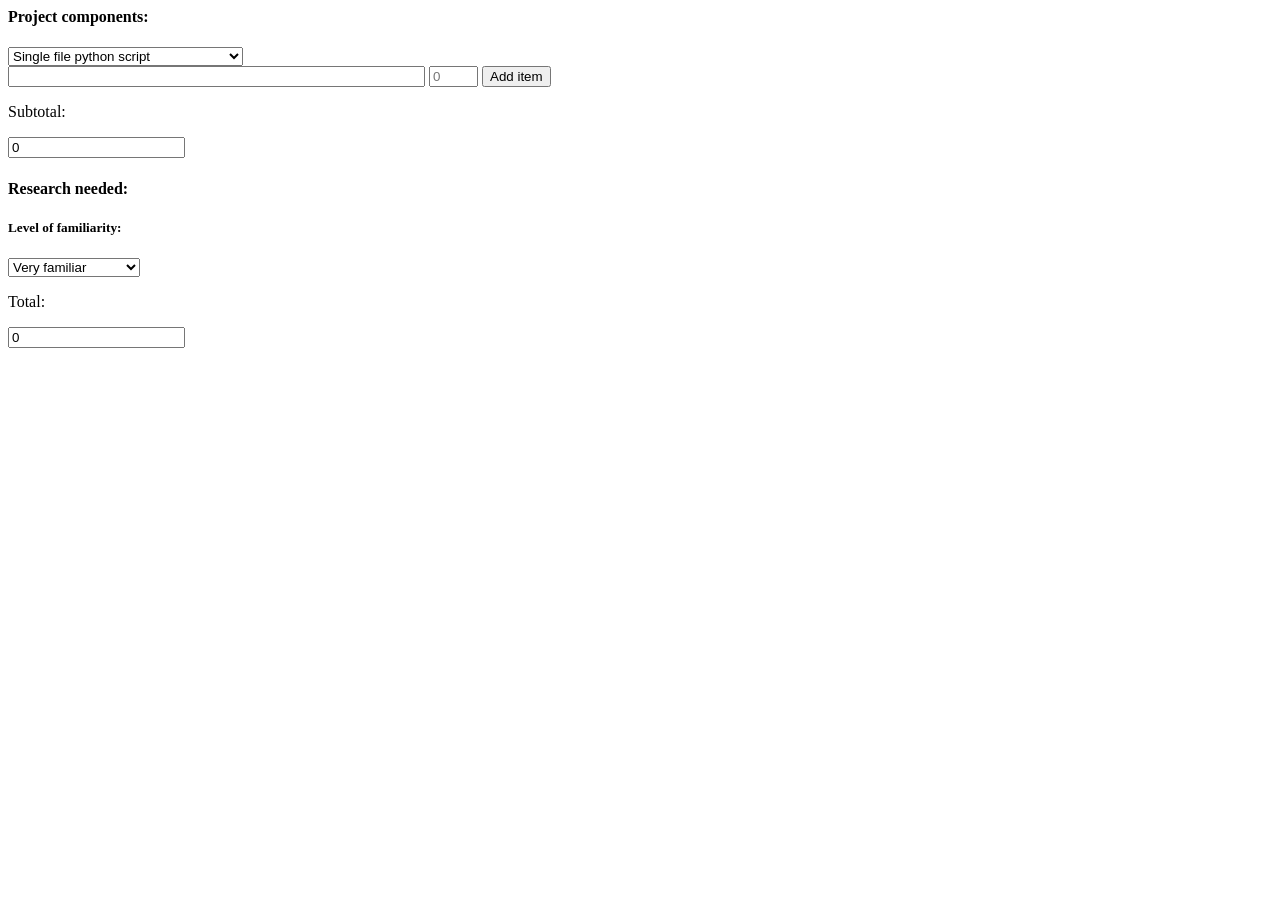
==== estimator.html @ 1f01c4fc "Added basic project time estimator. Event listeners not yet working" ====
<html>
    <head>
        <title>Project Time Estimator</title>

        <script>
        function addItem() {
            const input = document.getElementById("nameInput");
            const item = input.value.trim();

            const hrs_text = document.getElementById("hoursInput").value;

            if (!item) return;

            const li = document.createElement("li");
            li.textContent = item + " - " + hrs_text + " hrs";
            document.getElementById("itemList").appendChild(li);
            input.value = "";

            var subtotal = Number(document.getElementById("subTotal").value);
            var added_hrs = Number(hrs_text);

            subtotal += added_hrs;
            document.getElementById("subTotal").value = subtotal;
        }

        function updateHours() {
            var subtotal = Number(document.getElementById("subTotal").value);
            var research_hours = Number(event.target.value);
            
            var total = subtotal + research_hours;

            document.getElementById("total").value = total;
        }

        document.getElementById("comps").addEventListener("change", (event) => {
            document.getElementById("nameInput").value = event.target.text;
            document.getElementById("hoursInput").value = event.target.value;
        });

        document.getElementById("research").addEventListener("change", (event) => {
            updateHours();
        });

        document.getElementById("subTotal").addEventListener("change", (event) => {
            updateHours();
        });

    </script>
    </head>
    <body>
        <h4>Project components:</h4>
            <div>
            <select id="comps">
                <option value="5">Single file python script</option>
                <option value="10">Basic Embedded System</option>
                <option value="20">Embedded System with radio</option>

                <option value="15">Basic Raspberry Pi</option>

                <option value="15">Single page website with JavaScript</option>
                <option value="5">Additional website page</option>

                <option value="20">Database setup/maintenance</option>
                <option value="20">Server configuration</option>

                <option value="30">Single task AI agent</option>
                <option value="10">Additional tool for agent</option>

                <option value="40">C# Project</option>
                <option value="10">C# Single UI page</option>
            </select>
            </div>
            <div>
                <input id="nameInput" size="50">
                <input id="hoursInput" size="4" placeholder="0">
                <button onclick="addItem()">Add item</button>
                <ul id="itemList"></ul>
                <p>Subtotal:</p><input type="text" value="0" name="subTotal" readonly>
            </div>
        <h4>Research needed:</h4>
        <div>
            <h5>Level of familiarity:</h5>
            <select id="research">
                <option value="5">Very familiar</option>
                <option value="10">Somewhat familiar</option>
                <option value="20">Heard of it</option>
                <option value="40">Unknown to me</option>
            </select>
        </div>
        <p>Total:</p><input type="text" value="0" name="total" readonly>
    </body>
</html>
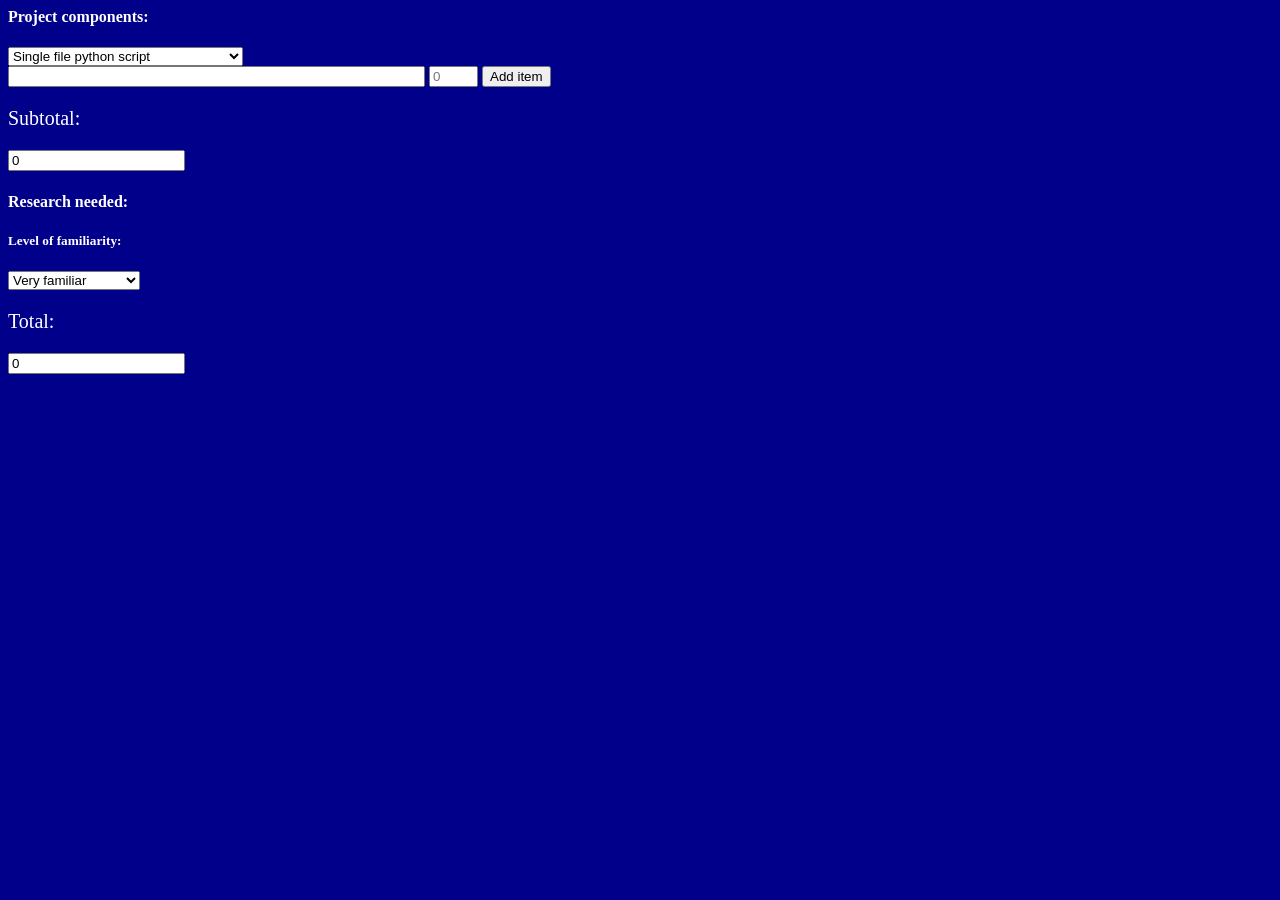
==== commit 43196657: "Pulled style into file, applied to index and estimator" ====
--- a/estimator.html
+++ b/estimator.html
@@ -1,6 +1,7 @@
 <html>
     <head>
         <title>Project Time Estimator</title>
+        <link rel="stylesheet" href="default.css">
 
         <script>
         function addItem() {
--- a/default.css
+++ b/default.css
@@ -0,0 +1,20 @@
+body {
+    background-color: darkblue;
+}
+
+h1, h2, h3, h4, h5, li {
+    color: white;
+    font-family: verdana;
+}
+
+p {
+    color: white;
+    font-family: verdana;
+    font-size: 20px;
+}
+
+a {
+color: white;
+font-family: verdana;
+font-size: 20px;
+}
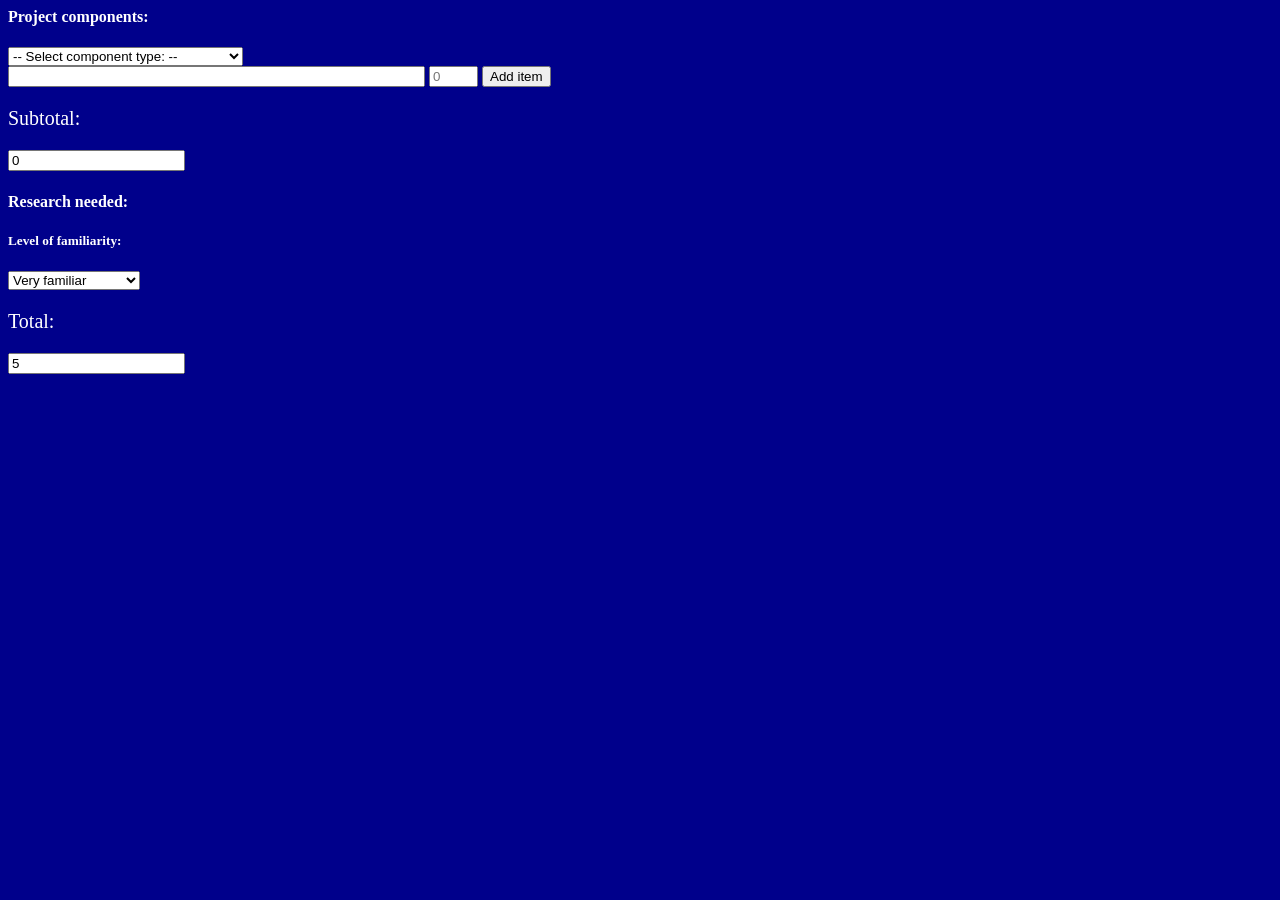
==== commit bd22e8a4: "Fixed event listeners by deferring js file. Updated defaults. Still having issue with setting nameIn" ====
--- a/estimator.html
+++ b/estimator.html
@@ -2,73 +2,30 @@
     <head>
         <title>Project Time Estimator</title>
         <link rel="stylesheet" href="default.css">
-
-        <script>
-        function addItem() {
-            const input = document.getElementById("nameInput");
-            const item = input.value.trim();
-
-            const hrs_text = document.getElementById("hoursInput").value;
-
-            if (!item) return;
-
-            const li = document.createElement("li");
-            li.textContent = item + " - " + hrs_text + " hrs";
-            document.getElementById("itemList").appendChild(li);
-            input.value = "";
-
-            var subtotal = Number(document.getElementById("subTotal").value);
-            var added_hrs = Number(hrs_text);
-
-            subtotal += added_hrs;
-            document.getElementById("subTotal").value = subtotal;
-        }
-
-        function updateHours() {
-            var subtotal = Number(document.getElementById("subTotal").value);
-            var research_hours = Number(event.target.value);
-            
-            var total = subtotal + research_hours;
-
-            document.getElementById("total").value = total;
-        }
-
-        document.getElementById("comps").addEventListener("change", (event) => {
-            document.getElementById("nameInput").value = event.target.text;
-            document.getElementById("hoursInput").value = event.target.value;
-        });
-
-        document.getElementById("research").addEventListener("change", (event) => {
-            updateHours();
-        });
-
-        document.getElementById("subTotal").addEventListener("change", (event) => {
-            updateHours();
-        });
-
-    </script>
+        <script src="estimator.js" defer></script>
     </head>
     <body>
         <h4>Project components:</h4>
             <div>
             <select id="comps">
-                <option value="5">Single file python script</option>
-                <option value="10">Basic Embedded System</option>
-                <option value="20">Embedded System with radio</option>
+                <option selected="selected" value="0" disabled>-- Select component type: --</option>
+                <option value="5"  label="Single file python script">Single file python script</option>
+                <option value="10" label="Basic Embedded System">Basic Embedded System</option>
+                <option value="20" label="Embedded System with radio">Embedded System with radio</option>
 
-                <option value="15">Basic Raspberry Pi</option>
+                <option value="15" label="Basic Raspberry Pi">Basic Raspberry Pi</option>
 
-                <option value="15">Single page website with JavaScript</option>
-                <option value="5">Additional website page</option>
+                <option value="15" label="Single page website with JavaScript">Single page website with JavaScript</option>
+                <option value="5"  label="Additional website page">Additional website page</option>
 
-                <option value="20">Database setup/maintenance</option>
-                <option value="20">Server configuration</option>
+                <option value="20" label="Database setup/maintenance">Database setup/maintenance</option>
+                <option value="20" label="Server configuration">Server configuration</option>
 
-                <option value="30">Single task AI agent</option>
-                <option value="10">Additional tool for agent</option>
+                <option value="30" label="Single task AI agent">Single task AI agent</option>
+                <option value="10" label="Additional tool for agent">Additional tool for agent</option>
 
-                <option value="40">C# Project</option>
-                <option value="10">C# Single UI page</option>
+                <option value="40" label="C# Project">C# Project</option>
+                <option value="10" label="C# Single UI page">C# Single UI page</option>
             </select>
             </div>
             <div>
@@ -76,18 +33,18 @@
                 <input id="hoursInput" size="4" placeholder="0">
                 <button onclick="addItem()">Add item</button>
                 <ul id="itemList"></ul>
-                <p>Subtotal:</p><input type="text" value="0" name="subTotal" readonly>
+                <p>Subtotal:</p><input type="text" value="0" id="subTotal" readonly>
             </div>
         <h4>Research needed:</h4>
         <div>
             <h5>Level of familiarity:</h5>
             <select id="research">
-                <option value="5">Very familiar</option>
+                <option selected="selected" value="5">Very familiar</option>
                 <option value="10">Somewhat familiar</option>
                 <option value="20">Heard of it</option>
                 <option value="40">Unknown to me</option>
             </select>
         </div>
-        <p>Total:</p><input type="text" value="0" name="total" readonly>
+        <p>Total:</p><input type="text" value="5" id="total" readonly>
     </body>
 </html>
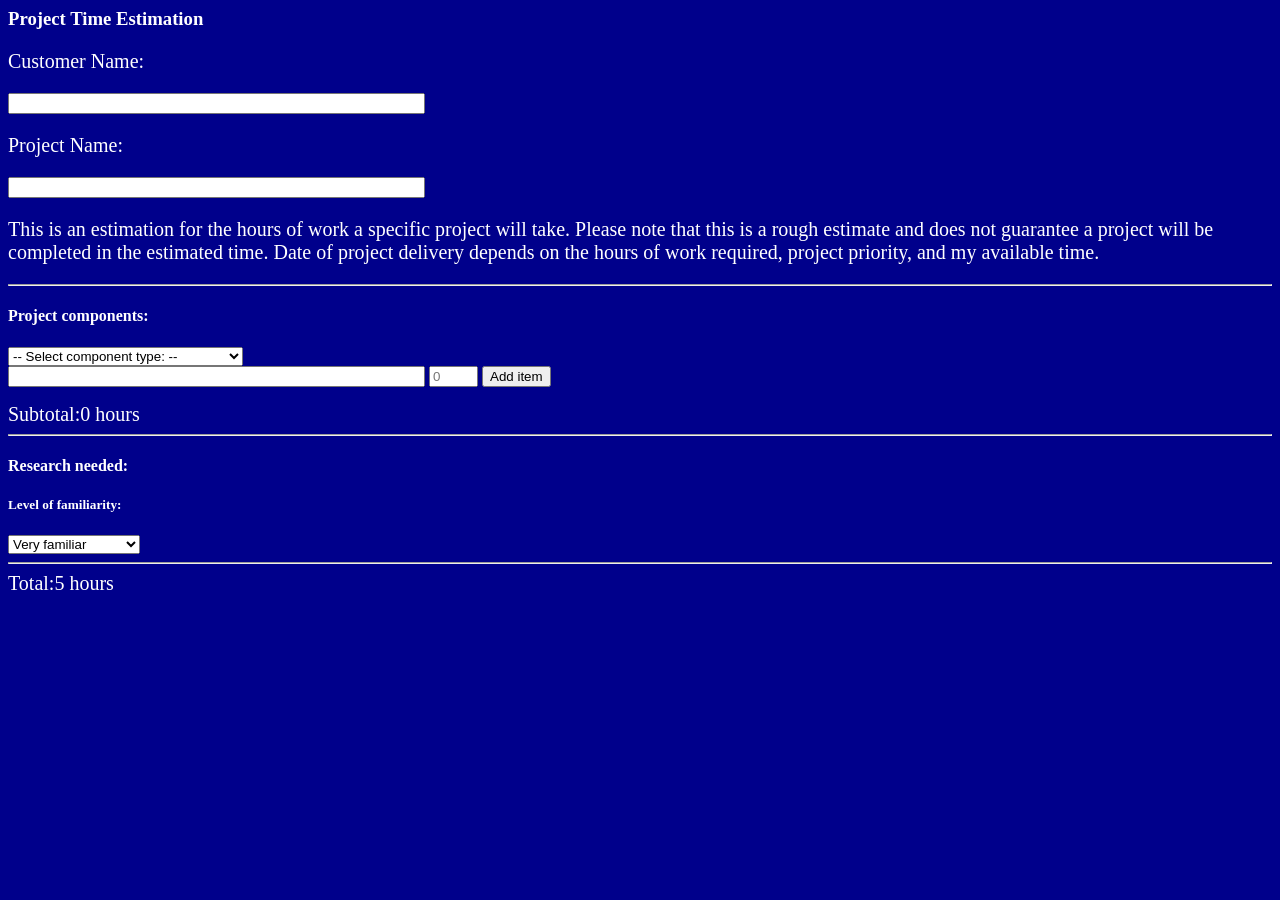
==== commit ebd45011: "Cleaned up some outputs. Added print formatting for easy invoice creation." ====
--- a/estimator.html
+++ b/estimator.html
@@ -3,10 +3,28 @@
         <title>Project Time Estimator</title>
         <link rel="stylesheet" href="default.css">
         <script src="estimator.js" defer></script>
+        <style>
+            @media print { button, .hide { display: none; } }
+            .inline { 
+                display: inline; 
+                color: white;
+                font-family: verdana;
+                font-size: 20px;
+            }
+        </style>
     </head>
     <body>
+        <h3>Project Time Estimation</h3>
+        <p id="custNameOut">Customer Name:</p><input id="custName" class="hide" size="50">
+        <p id="projNameOut">Project Name:</p><input id="projName"  class="hide" size="50">
+        <p>
+            This is an estimation for the hours of work a specific project will take. Please note that this is a rough
+            estimate and does not guarantee a project will be completed in the estimated time. Date of project 
+            delivery depends on the hours of work required, project priority, and my available time.
+        </p>
+        <hr />
         <h4>Project components:</h4>
-            <div>
+            <div class="hide">
             <select id="comps">
                 <option selected="selected" value="0" disabled>-- Select component type: --</option>
                 <option value="5"  label="Single file python script">Single file python script</option>
@@ -19,6 +37,7 @@
                 <option value="5"  label="Additional website page">Additional website page</option>
 
                 <option value="20" label="Database setup/maintenance">Database setup/maintenance</option>
+                <option value="20" label="Dockerization of existing website">Dockerization of existing website</option>
                 <option value="20" label="Server configuration">Server configuration</option>
 
                 <option value="30" label="Single task AI agent">Single task AI agent</option>
@@ -28,23 +47,30 @@
                 <option value="10" label="C# Single UI page">C# Single UI page</option>
             </select>
             </div>
-            <div>
+            <div class="hide">
                 <input id="nameInput" size="50">
                 <input id="hoursInput" size="4" placeholder="0">
                 <button onclick="addItem()">Add item</button>
+            </div>
+            <div>
                 <ul id="itemList"></ul>
-                <p>Subtotal:</p><input type="text" value="0" id="subTotal" readonly>
+                <!-- <p>Subtotal:</p><input type="text" value="0" id="subTotal" readonly> -->
+                <p class="inline">Subtotal:</p><p class="inline" id="subTotal">0</p><p class="inline"> hours</p>
             </div>
+            <hr />
         <h4>Research needed:</h4>
         <div>
             <h5>Level of familiarity:</h5>
             <select id="research">
+                <option value="0">None needed</option>
                 <option selected="selected" value="5">Very familiar</option>
                 <option value="10">Somewhat familiar</option>
                 <option value="20">Heard of it</option>
                 <option value="40">Unknown to me</option>
             </select>
         </div>
-        <p>Total:</p><input type="text" value="5" id="total" readonly>
+        <hr />
+        <!-- <p>Total:</p><input type="text" value="5" id="total" readonly> -->
+        <p class="inline">Total:</p><p class="inline" id="total">5</p><p class="inline"> hours</p>
     </body>
 </html>
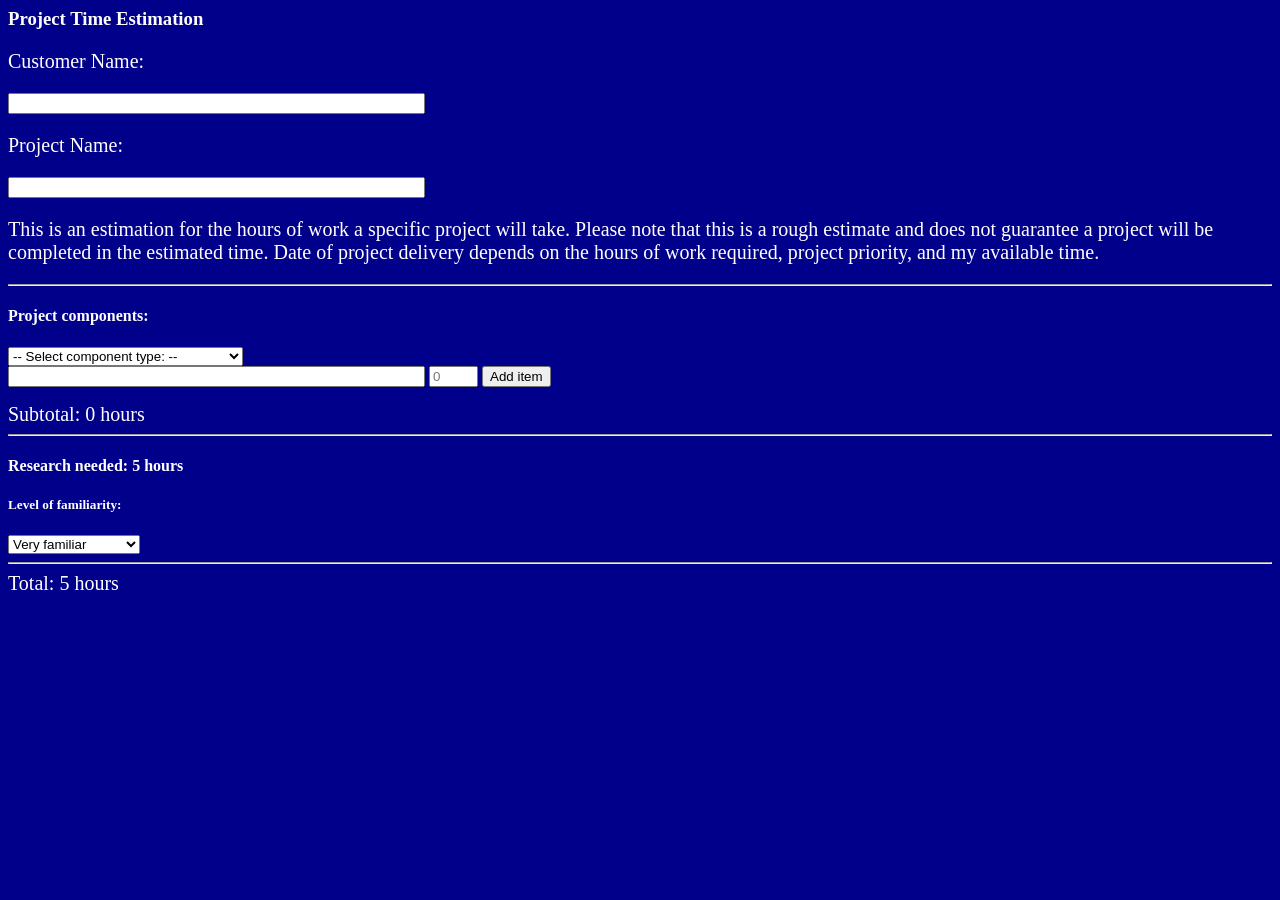
==== commit 766e2e9c: "Cleaned up research output" ====
--- a/estimator.html
+++ b/estimator.html
@@ -54,12 +54,11 @@
             </div>
             <div>
                 <ul id="itemList"></ul>
-                <!-- <p>Subtotal:</p><input type="text" value="0" id="subTotal" readonly> -->
-                <p class="inline">Subtotal:</p><p class="inline" id="subTotal">0</p><p class="inline"> hours</p>
+                <p class="inline">Subtotal: </p><p class="inline" id="subTotal">0</p><p class="inline"> hours</p>
             </div>
             <hr />
-        <h4>Research needed:</h4>
-        <div>
+        <h4 id="researchTime">Research needed: 5 hours</h4>
+        <div class="hide">
             <h5>Level of familiarity:</h5>
             <select id="research">
                 <option value="0">None needed</option>
@@ -70,7 +69,6 @@
             </select>
         </div>
         <hr />
-        <!-- <p>Total:</p><input type="text" value="5" id="total" readonly> -->
-        <p class="inline">Total:</p><p class="inline" id="total">5</p><p class="inline"> hours</p>
+        <p class="inline">Total: </p><p class="inline" id="total">5</p><p class="inline"> hours</p>
     </body>
 </html>
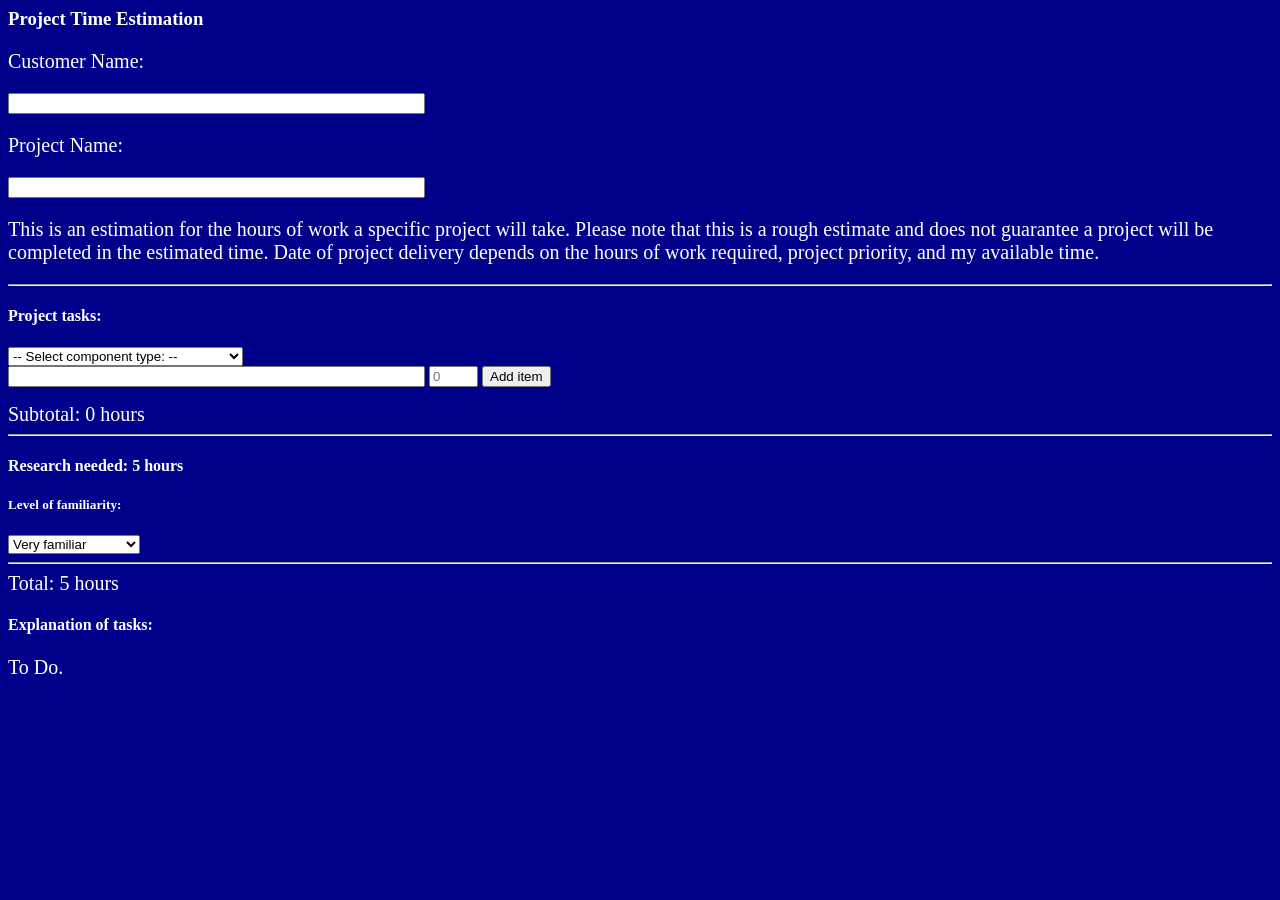
==== commit d7d7cc22: "Started Explanation of tasks" ====
--- a/estimator.html
+++ b/estimator.html
@@ -5,6 +5,14 @@
         <script src="estimator.js" defer></script>
         <style>
             @media print { button, .hide { display: none; } }
+
+            @media print {
+                .page-break {
+                    break-after: page;
+                    page-break-after: always; /* legacy browser support */
+                    }
+                }
+
             .inline { 
                 display: inline; 
                 color: white;
@@ -23,7 +31,7 @@
             delivery depends on the hours of work required, project priority, and my available time.
         </p>
         <hr />
-        <h4>Project components:</h4>
+        <h4>Project tasks:</h4>
             <div class="hide">
             <select id="comps">
                 <option selected="selected" value="0" disabled>-- Select component type: --</option>
@@ -70,5 +78,26 @@
         </div>
         <hr />
         <p class="inline">Total: </p><p class="inline" id="total">5</p><p class="inline"> hours</p>
+        <div class="page-break"></div>
+        <div>
+            <h4>Explanation of tasks:</h4>
+            <p>
+            <!--
+                - [ ] Single file python script - 5 hrs
+                - [ ] Basic Embedded System  - 10 hrs
+                - [ ] Embedded System with radio - 20 hrs
+                - [ ] Basic Raspberry Pi - 15 hrs
+                - [ ] Single page website with JavaScript - 15 hrs
+                - [ ] Additional website page - 5 hrs
+                - [ ] Database setup/maintenance  - 20 hrs
+                - [ ] Server configuration - 20 hrs
+                - [ ] Single task AI agent - 30 hrs
+                - [ ] Additional tool for agent - 10 hrs
+                - [ ] C# Project - 40 hrs
+                - [ ] C# Single UI page - 10 hrs
+            -->
+            To Do.
+            </p>
+        </div>
     </body>
 </html>
